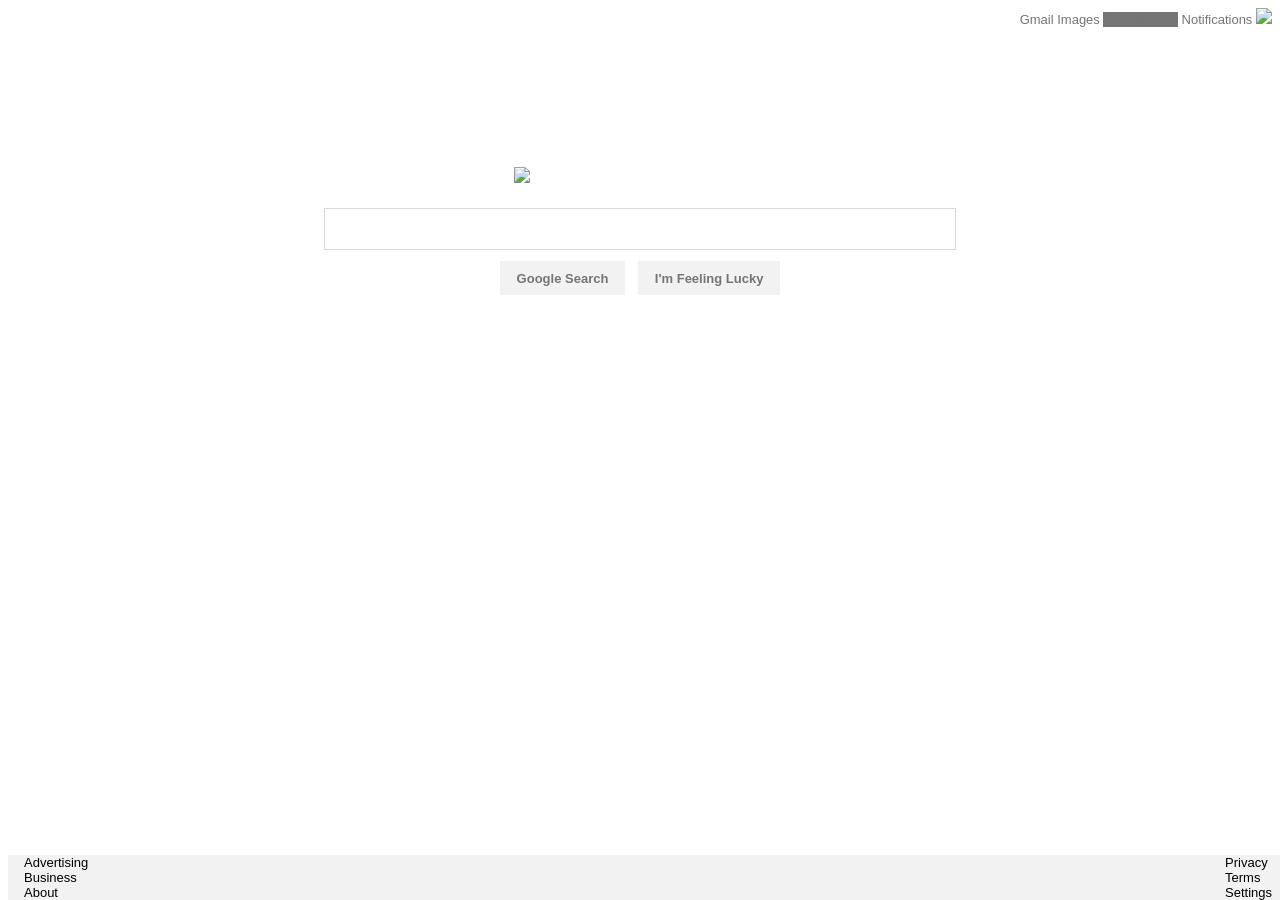
==== google-homepage/index.html @ fd257d51 "added google homepage with html/css files" ====
<!DOCTYPE HTML>

<Html>
<head>
<link type="text/css" rel="stylesheet" href="stylesheet.css"/>
</head>

<body>
	<div id="header">
		<div id="hd_links">
			<a href="http://mail.google.com">Gmail</a>
			<a href="http://images.google.com">Images</a>
			<a class="google_apps" href="https://www.google.com/intl/en/options/">Google Apps</a>
			<a href=""><img src="">Notifications</a>
			<a href=""><img src="https://lh3.googleusercontent.com/-ZpeCBM4gQcI/AAAAAAAAAAI/AAAAAAAAAAA/AOtt-yGv26mN5cs4bT5pw8prO3UnNmTg9w/s32-c-mo/photo.jpg" class="userimage"/></a>
		</div>
	</div>
	
	<div class="body">
		<img src="https://www.google.com/images/branding/googlelogo/1x/googlelogo_color_272x92dp.png" class="image_center" />
		<div id="form_wrapper">
			<form action="search.php" name="hello">
				<input type="text" name="searchbar" />
				<div class="buttons"> 
					<input type="submit" value="Google Search" name="search_button" />
					<input type="submit" value="I'm Feeling Lucky" name="Lucky" />
				</div>
			</form>
		</div>
	</div>

	<div id="footer">
		<ul id="ad_biz_ab">
			<li><a href="https://www.google.com/intl/en/ads/?fg=1">Advertising</a></li>
			<li><a href="https://www.google.com/services/?fg=1">Business</a></li>
			<li><a href="https://www.google.com/intl/en/about.html?fg=1">About</a></li>
		</ul>
		<ul id="pr_trm_set">
			<li><a href="https://www.google.com/intl/en/policies/privacy/?fg=1">Privacy</a></li>
			<li><a href="https://www.google.com/intl/en/policies/terms/?fg=1">Terms</a></li>
			<li><a href="https://www.google.com/preferences?hl=en">Settings</a></li>
		</ul>
	</div>
</body>



</html>
---- google-homepage/stylesheet.css ----
* {
	font-family: Arial, sans-serif;
}

#header{
	font-size: 13px;
	display: inline;
	background-color: white;
	position:relative;
	top: 0;
	left: 0;
	width:100%;
	height:auto;
}

#hd_links{
	float: right;
}

.userimage{
	border-radius=50%;
}

div > a {
	text-decoration: none;
	color: #757575;
}
j
div > a:hover{
	text-decoration: underline;
}

.google_apps{
	background-color: #757575;
}

.google_apps:hover{
	background-color: black;
}

li {
	font-size:13px;
}

li a {
	display: inline;
	color: black;
	text-align: center;
	padding: 14px 16px;
	text-decoration:none;
}

li a:hover {
	text-decoration:underline;
}

.body{
	background-color:white;
	position:relative;
	top: 50px;
	left: 0;
	width:100%;
	height:auto;
}

.image_center {
	display:block;
	margin-left:40%;
	margin-right:40%;
	padding:109px 0 0 0;
}

#form_wrapper {
	height: auto;
	margin:0 auto;
	padding-top: 25px;
}

#form_wrapper input[name="searchbar"]{
	display:block;
	margin:0 auto;
	height: 40px;
	width: 620px;
	font-size: 16px;
	font-family: Arial;
	line-height: 26px;
	border: 1px solid #D9D9D9;
	padding: 0 0 0 10px; 
	background-image: url("http://www.thesempost.com/wp-content/uploads/2015/09/google-mic-icon.png");
	background-position: right top;
	background-repeat: no-repeat;
	background-size: contain;
}

.buttons{
	text-align:center;
}

#form_wrapper input[name="search_button"], #form_wrapper input[name="Lucky"]{
	display:inline-block;
	margin:0 auto;
	background-color: #f2f2f2;
	color: #757575;
	font-family: Arial, sans-serif;
	font-size: 13px;
	font-weight: bold;
	height: 34px;
	margin: 11px 4px;
	border: 1px solid #f2f2f2;
	padding: 0 16px 0 16px;
}

#form_wrapper input[name="search_button"]:hover, #form_wrapper input[name="Lucky"]:hover{
	color: black;
	border: 1px solid #757575;
}


#footer{
	position:fixed;
	bottom: 0;
	width: 100%;
	background-color:#f2f2f2;
}

#ad_biz_ab{
	list-style-type: none;
	float:left;
	margin:0;
	padding:0;
}

#pr_trm_set{
	list-style-type: none;
	float:right;
	margin:0;
	padding:0;
}
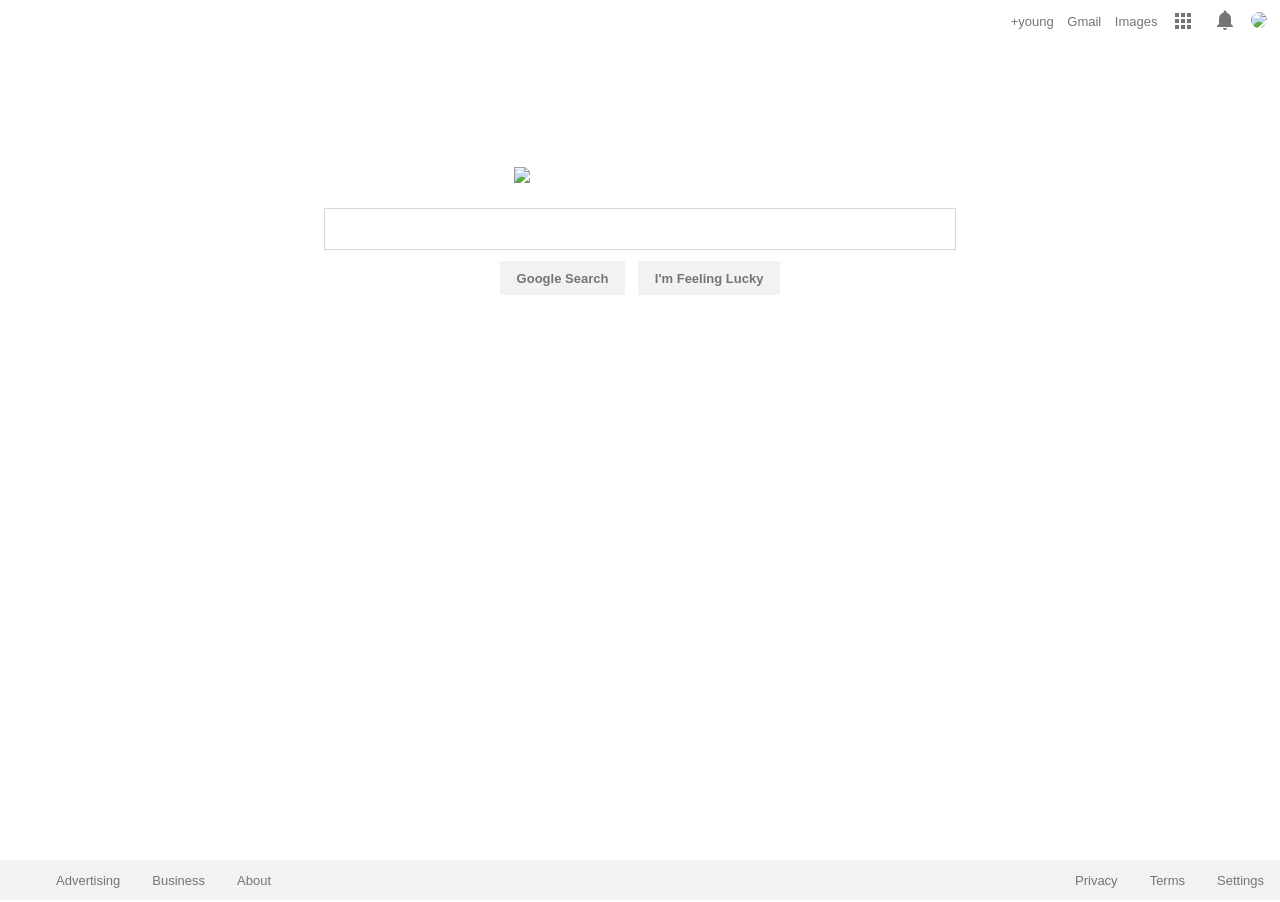
==== commit 9b813efa: "google homepage index file edited" ====
--- a/google-homepage/index.html
+++ b/google-homepage/index.html
@@ -2,27 +2,33 @@
 
 <Html>
 <head>
+<link href="https://fonts.googleapis.com/icon?family=Material+Icons" rel="stylesheet">
 <link type="text/css" rel="stylesheet" href="stylesheet.css"/>
+<title>Google</title>
 </head>
 
 <body>
-	<div id="header">
+		<div id="header">
 		<div id="hd_links">
-			<a href="http://mail.google.com">Gmail</a>
-			<a href="http://images.google.com">Images</a>
-			<a class="google_apps" href="https://www.google.com/intl/en/options/">Google Apps</a>
-			<a href=""><img src="">Notifications</a>
-			<a href=""><img src="https://lh3.googleusercontent.com/-ZpeCBM4gQcI/AAAAAAAAAAI/AAAAAAAAAAA/AOtt-yGv26mN5cs4bT5pw8prO3UnNmTg9w/s32-c-mo/photo.jpg" class="userimage"/></a>
+			<div class="header_link"><a href="http://plus.google.com">+young</a></div>
+			<div class="header_link"><a href="http://mail.google.com">Gmail</a></div>
+			<div class="header_link"><a href="http://images.google.com">Images</a> </div>
+			<div class="header_link google_apps"><a class="google_apps" href="https://www.google.com/intl/en/options/">
+<i class="material-icons">apps</i>
+			</a></div>
+			<div class="header_link"><a href=""><img src="">
+<i class="material-icons">notifications</i></a></div>
+			<div class="header_link"><a href=""><img class="user_image" src="https://lh3.googleusercontent.com/-ZpeCBM4gQcI/AAAAAAAAAAI/AAAAAAAAAAA/AOtt-yGv26mN5cs4bT5pw8prO3UnNmTg9w/s32-c-mo/photo.jpg" /></a></div>
 		</div>
 	</div>
 	
 	<div class="body">
 		<img src="https://www.google.com/images/branding/googlelogo/1x/googlelogo_color_272x92dp.png" class="image_center" />
 		<div id="form_wrapper">
-			<form action="search.php" name="hello">
+			<form action="result.html" name="hello">
 				<input type="text" name="searchbar" />
 				<div class="buttons"> 
-					<input type="submit" value="Google Search" name="search_button" />
+					<input type="submit" action="result.html" value="Google Search" name="search_button" />
 					<input type="submit" value="I'm Feeling Lucky" name="Lucky" />
 				</div>
 			</form>
@@ -30,15 +36,13 @@
 	</div>
 
 	<div id="footer">
-		<ul id="ad_biz_ab">
-			<li><a href="https://www.google.com/intl/en/ads/?fg=1">Advertising</a></li>
-			<li><a href="https://www.google.com/services/?fg=1">Business</a></li>
-			<li><a href="https://www.google.com/intl/en/about.html?fg=1">About</a></li>
-		</ul>
-		<ul id="pr_trm_set">
-			<li><a href="https://www.google.com/intl/en/policies/privacy/?fg=1">Privacy</a></li>
-			<li><a href="https://www.google.com/intl/en/policies/terms/?fg=1">Terms</a></li>
-			<li><a href="https://www.google.com/preferences?hl=en">Settings</a></li>
+		<ul>
+			<li class="footer_left"><a href="https://www.google.com/intl/en/ads/?fg=1">Advertising</a></li>
+			<li class="footer_left"><a href="https://www.google.com/services/?fg=1">Business</a></li>
+			<li class="footer_left"><a href="https://www.google.com/intl/en/about.html?fg=1">About</a></li>
+			<li class="footer_right"><a href="https://www.google.com/preferences?hl=en">Settings</a></li>
+			<li class="footer_right"><a href="https://www.google.com/intl/en/policies/terms/?fg=1">Terms</a></li>
+			<li class="footer_right"><a href="https://www.google.com/intl/en/policies/privacy/?fg=1">Privacy</a></li>
 		</ul>
 	</div>
 </body>
--- a/google-homepage/stylesheet.css
+++ b/google-homepage/stylesheet.css
@@ -4,7 +4,6 @@
 
 #header{
 	font-size: 13px;
-	display: inline;
 	background-color: white;
 	position:relative;
 	top: 0;
@@ -13,29 +12,38 @@
 	height:auto;
 }
 
+.hd_search{
+	background-color: #000000;
+}
+
 #hd_links{
+  width:auto;
 	float: right;
 }
 
-.userimage{
-	border-radius=50%;
+.header_link{
+  display: inline-block;
+  vertical-align:middle;
+  padding:0 5px 0 5px;
 }
 
-div > a {
+div a {
 	text-decoration: none;
 	color: #757575;
 }
-j
-div > a:hover{
+
+div a:hover{
 	text-decoration: underline;
 }
 
 .google_apps{
-	background-color: #757575;
+  width: 25px;
+  height: 25px;
+  overflow: hidden;
 }
 
-.google_apps:hover{
-	background-color: black;
+.user_image{
+	border-radius: 50%;
 }
 
 li {
@@ -60,7 +68,7 @@
 	top: 50px;
 	left: 0;
 	width:100%;
-	height:auto;
+	height:50%;
 }
 
 .image_center {
@@ -117,22 +125,30 @@
 
 
 #footer{
-	position:fixed;
+	position:absolute;
 	bottom: 0;
+	left: 0;
+  	font-size:13px;
+  	font-family: Arial sans-serif;
 	width: 100%;
+  	height: 40px;
 	background-color:#f2f2f2;
 }
+ 
+#footer a{
+	color: #757575;
+}
 
-#ad_biz_ab{
+.footer_left{
 	list-style-type: none;
-	float:left;
+  	float:left;
 	margin:0;
 	padding:0;
 }
 
-#pr_trm_set{
+.footer_right{
 	list-style-type: none;
 	float:right;
-	margin:0;
+  	margin:0;
 	padding:0;
 }
